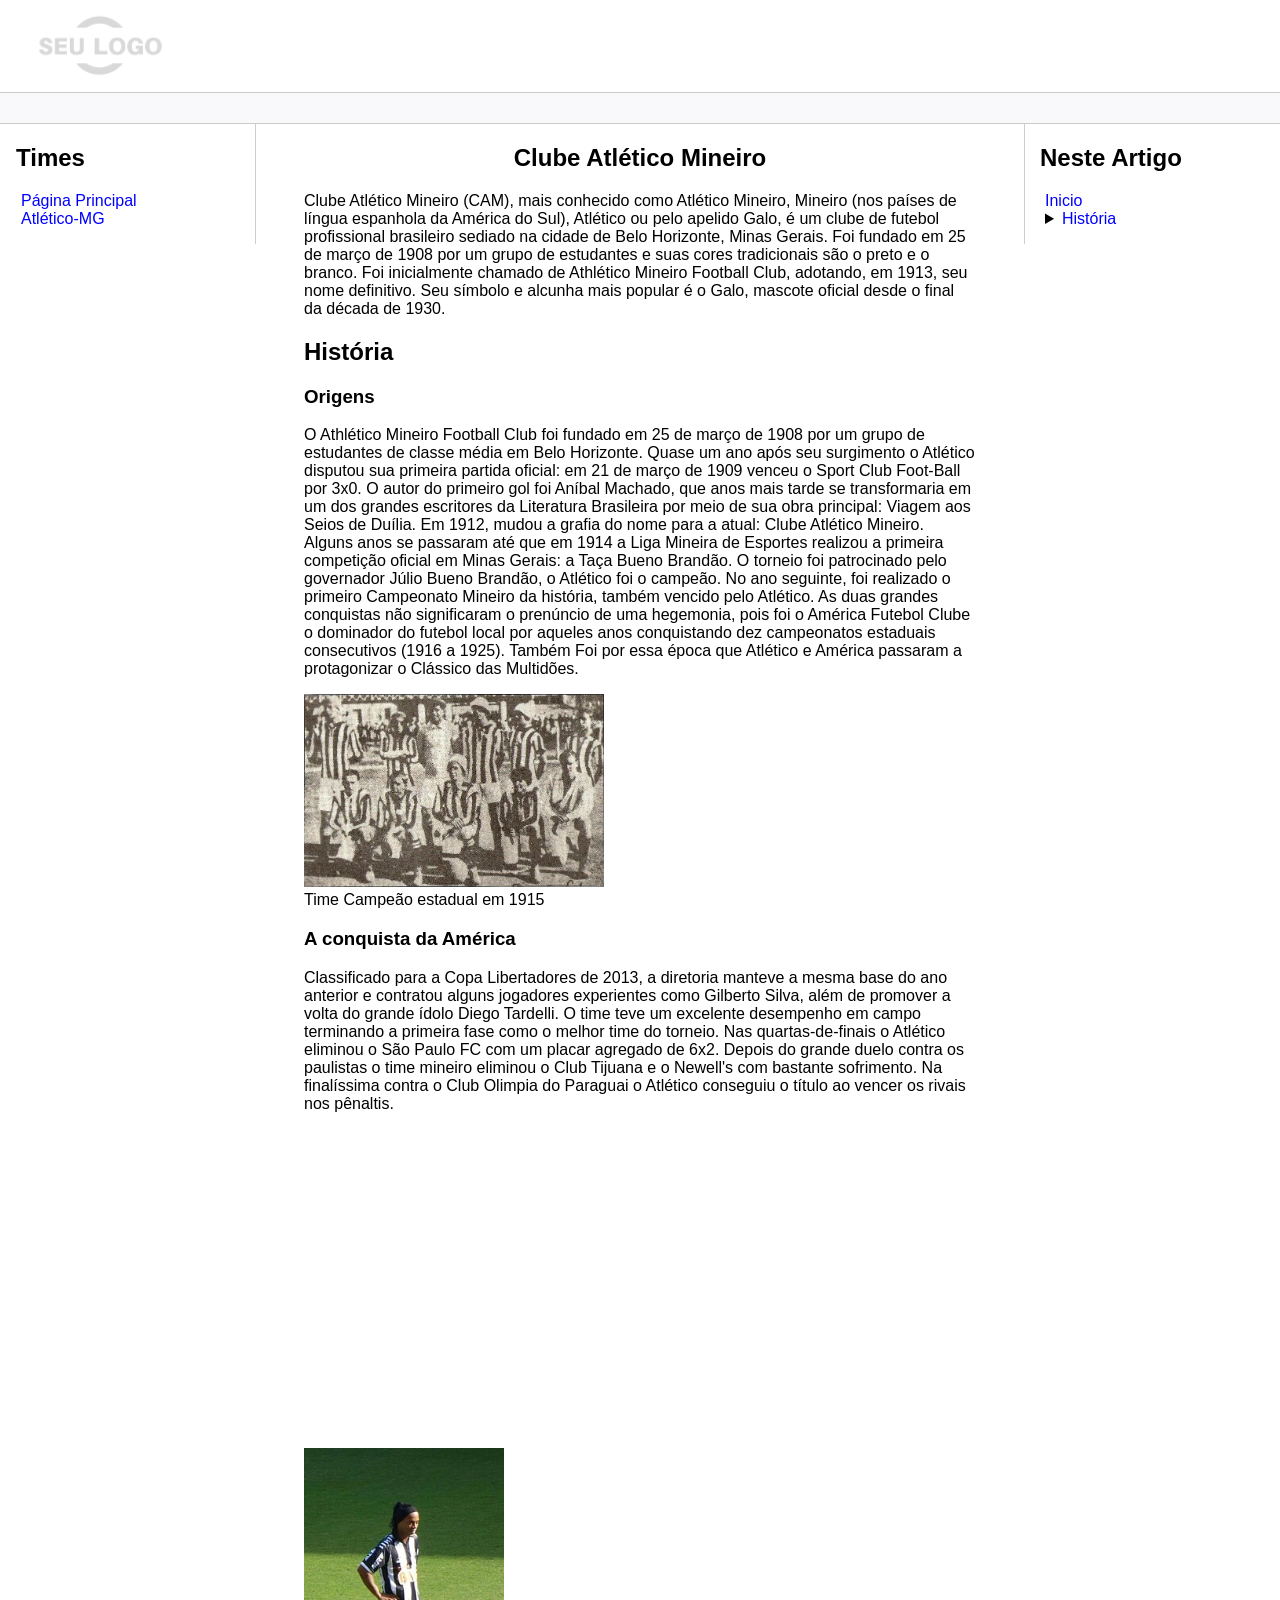
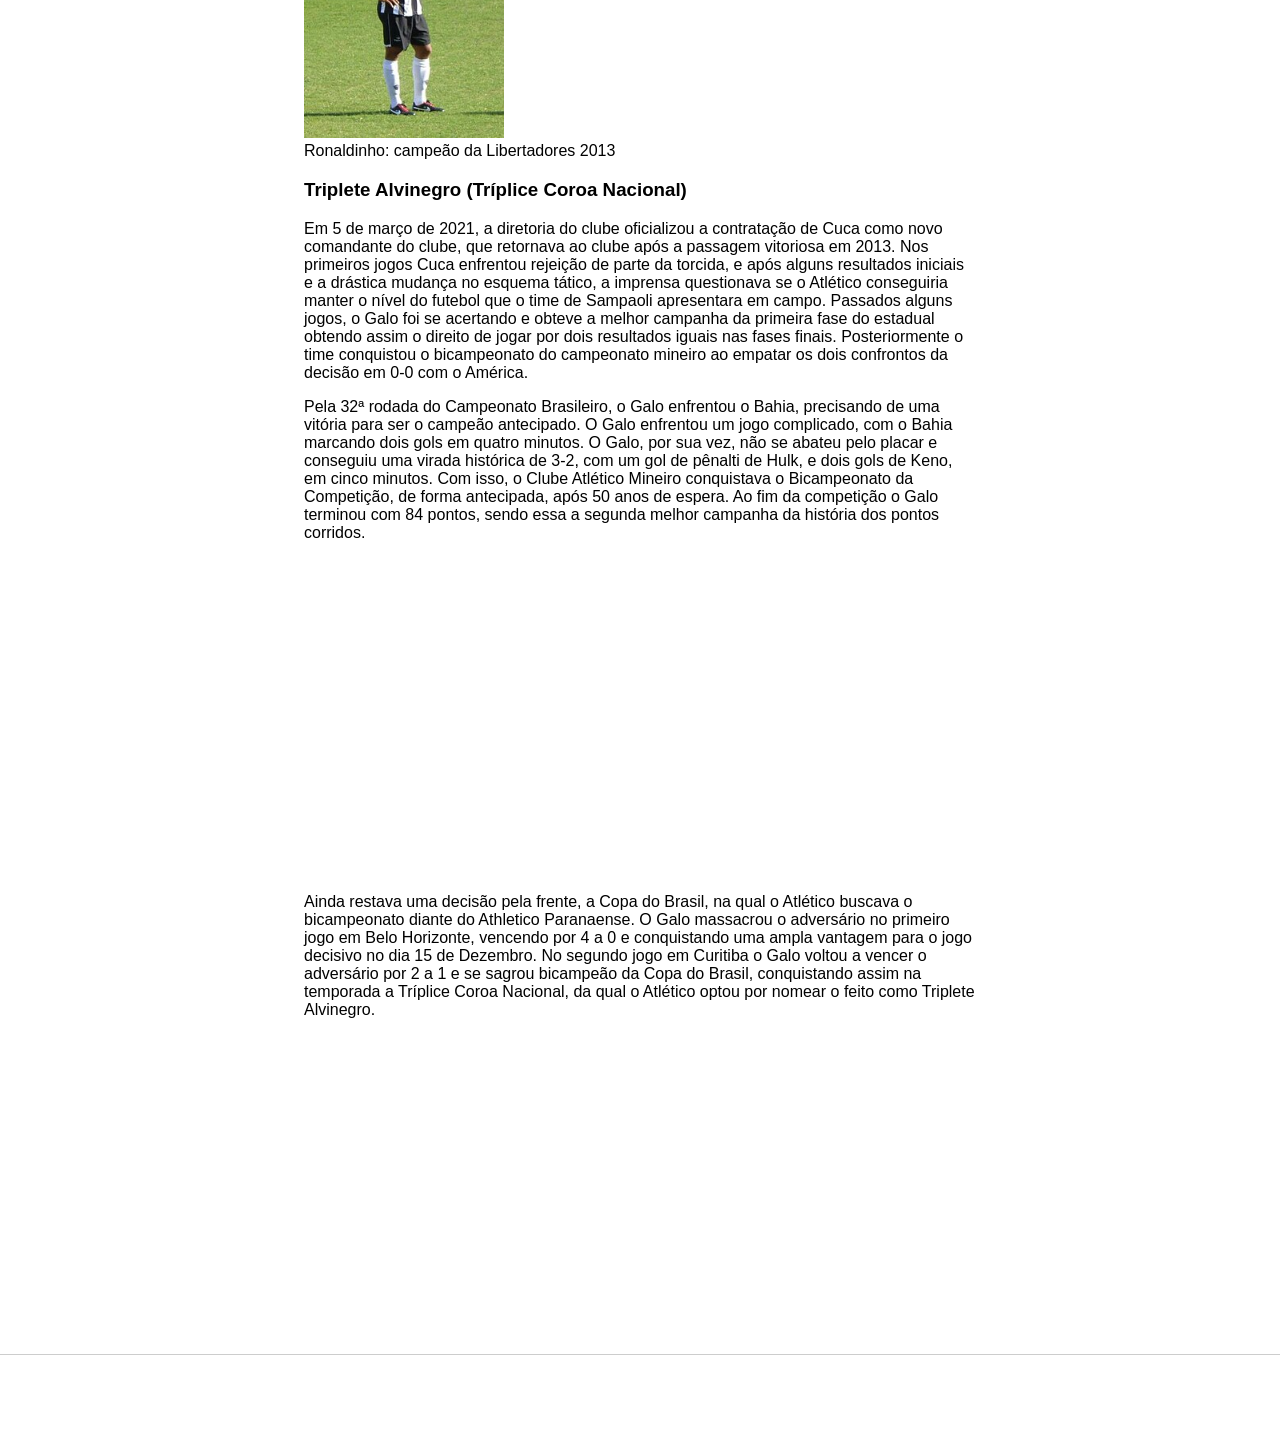
==== atleticcomg.html @ 7e9ac409 "Finalizado Desafio 2" ====
<!DOCTYPE html>
<html lang="pt-br">

<head>
    <meta charset="UTF-8">
    <meta http-equiv="X-UA-Compatible" content="IE=edge">
    <meta name="viewport" content="width=device-width, initial-scale=1.0">
    <title>Página Principal | Brasileirão</title>
    <link rel="stylesheet" href="assets/css/style.css">
</head>

<body>

    <header>
        <div class="logo">
            <img src="assets/images/logo.png" width="200" />
        </div>
    </header>

    <main>
        <div class="bar"></div>

        <section class="content">
            <nav class="sidebar">
                <h2>Times</h2>
                <ul>
                    <li><a href="index.html">Página Principal</a></li>
                    <li><a href="atleticcomg.html">Atlético-MG</a></li>
                </ul>
            </nav>

            <div>
                <h1 id="topico1">Clube Atlético Mineiro</h1>
                <p>Clube Atlético Mineiro (CAM), mais conhecido como Atlético Mineiro, Mineiro (nos países de língua
                    espanhola da América do Sul), Atlético ou pelo apelido Galo, é um clube de futebol profissional
                    brasileiro sediado na cidade de Belo Horizonte, Minas Gerais. Foi fundado em 25 de março de 1908 por
                    um grupo de estudantes e suas cores tradicionais são o preto e o branco. Foi inicialmente chamado de
                    Athlético Mineiro Football Club, adotando, em 1913, seu nome definitivo. Seu símbolo e alcunha mais
                    popular é o Galo, mascote oficial desde o final da década de 1930.</p>

                <h2 id="topico2">História</h2>
                <h3 id="topico2.1">Origens</h3>
                <p>O Athlético Mineiro Football Club foi fundado em 25 de março de 1908 por um grupo de estudantes de
                    classe média em Belo Horizonte. Quase um ano após seu surgimento o Atlético disputou sua primeira
                    partida oficial: em 21 de março de 1909 venceu o Sport Club Foot-Ball por 3x0. O autor do primeiro
                    gol foi Aníbal Machado, que anos mais tarde se transformaria em um dos grandes escritores da
                    Literatura Brasileira por meio de sua obra principal: Viagem aos Seios de Duília. Em 1912, mudou a
                    grafia do nome para a atual: Clube Atlético Mineiro. Alguns anos se passaram até que em 1914 a Liga
                    Mineira de Esportes realizou a primeira competição oficial em Minas Gerais: a Taça Bueno Brandão. O
                    torneio foi patrocinado pelo governador Júlio Bueno Brandão, o Atlético foi o campeão. No ano
                    seguinte, foi realizado o primeiro Campeonato Mineiro da história, também vencido pelo Atlético. As
                    duas grandes conquistas não significaram o prenúncio de uma hegemonia, pois foi o América Futebol
                    Clube o dominador do futebol local por aqueles anos conquistando dez campeonatos estaduais
                    consecutivos (1916 a 1925). Também Foi por essa época que Atlético e América passaram a protagonizar
                    o Clássico das Multidões.</p>
                <picture>
                    <img src="assets/images/Clube_Atletico_Mineiro_-_1915.jpg" alt="Time Campeão estadual em 1915"
                        width="300">
                    <figcaption>Time Campeão estadual em 1915</figcaption>
                </picture>
                <h3 id="topico2.2">A conquista da América</h3>
                <p>Classificado para a Copa Libertadores de 2013, a diretoria manteve a mesma base do ano anterior e
                    contratou alguns jogadores experientes como Gilberto Silva, além de promover a volta do grande ídolo
                    Diego Tardelli. O time teve um excelente desempenho em campo terminando a primeira fase como o
                    melhor time do torneio. Nas quartas-de-finais o Atlético eliminou o São Paulo FC com um placar
                    agregado de 6x2. Depois do grande duelo contra os paulistas o time mineiro eliminou o Club Tijuana e
                    o Newell's com bastante sofrimento. Na finalíssima contra o Club Olimpia do Paraguai o Atlético
                    conseguiu o título ao vencer os rivais nos pênaltis.</p>
                <iframe width="560" height="315" src="https://www.youtube.com/embed/wJ7bE-b0s0E?si=mi2mMUJ-kbGTy0PF"
                    title="YouTube video player" frameborder="0"
                    allow="accelerometer; autoplay; clipboard-write; encrypted-media; gyroscope; picture-in-picture; web-share"
                    referrerpolicy="strict-origin-when-cross-origin" allowfullscreen></iframe><br>
                <picture>
                    <img src="assets/images/Ronaldinho_resize.jpg" alt="Ronaldinho: campeão da Libertadores 2013"
                        width="200">
                    <figcaption>Ronaldinho: campeão da Libertadores 2013</figcaption>
                </picture>
                <h3 id="topico2.3">Triplete Alvinegro (Tríplice Coroa Nacional)</h3>
                <p>Em 5 de março de 2021, a diretoria do clube oficializou a contratação de Cuca como novo comandante do
                    clube, que retornava ao clube após a passagem vitoriosa em 2013. Nos primeiros jogos Cuca enfrentou
                    rejeição de parte da torcida, e após alguns resultados iniciais e a drástica mudança no esquema
                    tático, a imprensa questionava se o Atlético conseguiria manter o nível do futebol que o time de
                    Sampaoli apresentara em campo. Passados alguns jogos, o Galo foi se acertando e obteve a melhor
                    campanha da primeira fase do estadual obtendo assim o direito de jogar por dois resultados iguais
                    nas fases finais. Posteriormente o time conquistou o bicampeonato do campeonato mineiro ao empatar
                    os dois confrontos da decisão em 0-0 com o América.</p>
                <p>Pela 32ª rodada do Campeonato Brasileiro, o Galo enfrentou o Bahia, precisando de uma vitória para
                    ser o campeão antecipado. O Galo enfrentou um jogo complicado, com o Bahia marcando dois gols em
                    quatro minutos. O Galo, por sua vez, não se abateu pelo placar e conseguiu uma virada histórica de
                    3-2, com um gol de pênalti de Hulk, e dois gols de Keno, em cinco minutos. Com isso, o Clube
                    Atlético Mineiro conquistava o Bicampeonato da Competição, de forma antecipada, após 50 anos de
                    espera. Ao fim da competição o Galo terminou com 84 pontos, sendo essa a segunda melhor campanha da
                    história dos pontos corridos.</p>
                <iframe width="560" height="315" src="https://www.youtube.com/embed/ktzVlxaKGT8?si=QYaUaPdJTO6rr8IR"
                    title="YouTube video player" frameborder="0"
                    allow="accelerometer; autoplay; clipboard-write; encrypted-media; gyroscope; picture-in-picture; web-share"
                    referrerpolicy="strict-origin-when-cross-origin" allowfullscreen></iframe>
                <p>Ainda restava uma decisão pela frente, a Copa do Brasil, na qual o Atlético buscava o bicampeonato
                    diante do Athletico Paranaense. O Galo massacrou o adversário no primeiro jogo em Belo Horizonte,
                    vencendo por 4 a 0 e conquistando uma ampla vantagem para o jogo decisivo no dia 15 de Dezembro. No
                    segundo jogo em Curitiba o Galo voltou a vencer o adversário por 2 a 1 e se sagrou bicampeão da Copa
                    do Brasil, conquistando assim na temporada a Tríplice Coroa Nacional, da qual o Atlético optou por
                    nomear o feito como Triplete Alvinegro.</p>
                <iframe width="560" height="315" src="https://www.youtube.com/embed/ahNj5Dud7-g?si=6BFQ9zAHKZkJ9D9Q"
                    title="YouTube video player" frameborder="0"
                    allow="accelerometer; autoplay; clipboard-write; encrypted-media; gyroscope; picture-in-picture; web-share"
                    referrerpolicy="strict-origin-when-cross-origin" allowfullscreen></iframe>
            </div>

            <nav class="anchors">
                <h2>Neste Artigo</h2>
                <ul>
                    <li><a href="#topico1">Inicio</a></li>
                    <details>
                        <summary><a href="#topico2">História</a></summary>
                        <li><a href="#topico2.1">Origens</a></li>
                        <li><a href="#topico2.2">A conquista da América</a></li>
                        <li><a href="#topico2.3">Triplete Alvinegro (Tríplice Coroa Nacional)</a></li>
                    </details>
                </ul>
            </nav>

        </section>
    </main>

    <footer>

    </footer>
</body>

</html>
---- assets/css/style.css ----
body,
html {
    margin: 0;
    padding: 0;
    font-family: 'Segoe UI', Tahoma, Geneva, Verdana, sans-serif;
}

h1 {
    text-align: center;
}

ul {
    list-style: none;
    padding-left: 5px;
}

a {
    color: blue;
    text-decoration: none;
}

.bar {
    background-color: #f9f9fb;
    padding: 15px;
    border-top: solid 1px #cdcdcd;
    border-bottom: solid 1px #cdcdcd;
}

.content {
    max-width: 1440px;
    margin: auto;
    grid-gap: 3rem;
    display: grid;
    gap: 3rem;
    grid-template-areas: "sidebar main anchors";
    grid-template-columns: minmax(0, 15rem) minmax(0, 2.5fr) minmax(0, 15rem);
    padding-left: 1rem;
    padding-right: 1rem;
}

footer {
    min-height: 100px;
    border-top: solid 1px #cdcdcd;
}

.anchors {
    position: sticky;
    top: 20px;
    height: fit-content;
    border-left: solid 1px #cdcdcd;
    padding-left: 15px;
}

.sidebar {
    position: sticky;
    top: 20px;
    height: fit-content;
    border-right: solid 1px #cdcdcd;
}

figure {
    text-align: center;
}
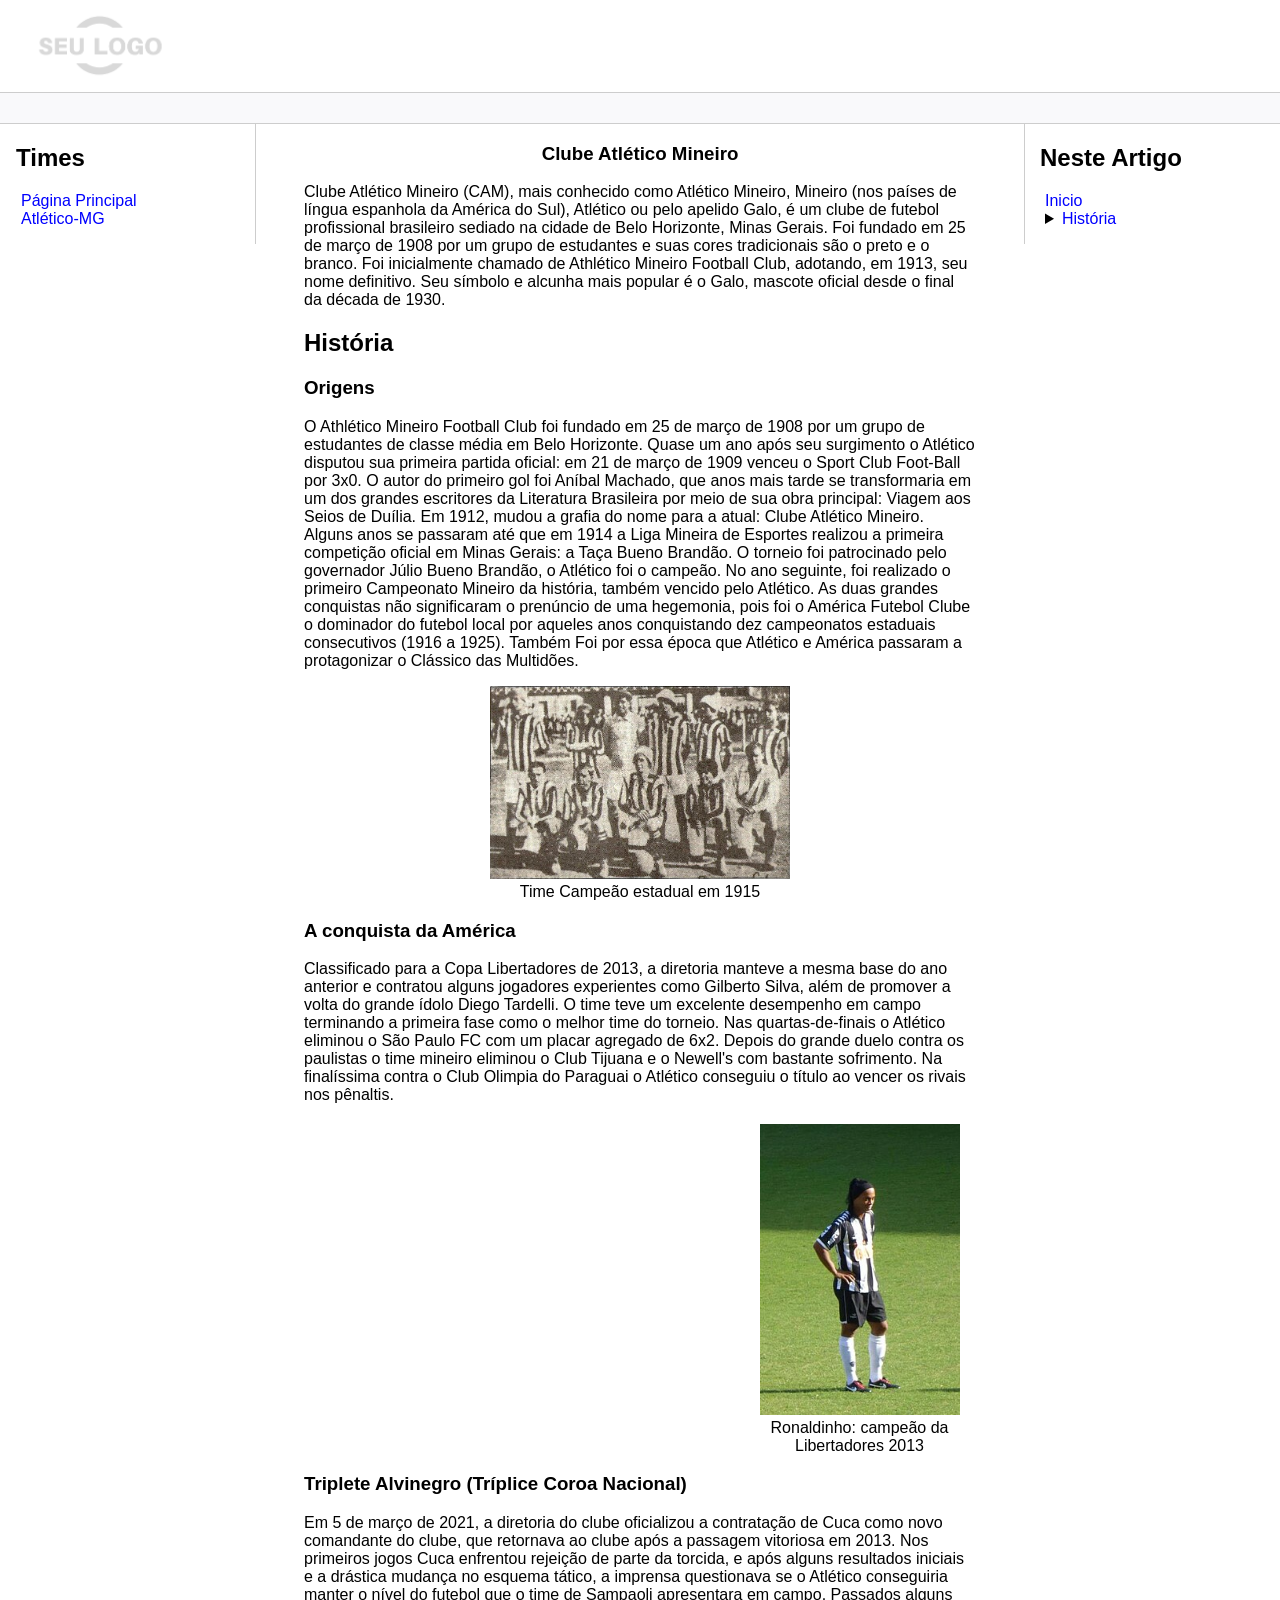
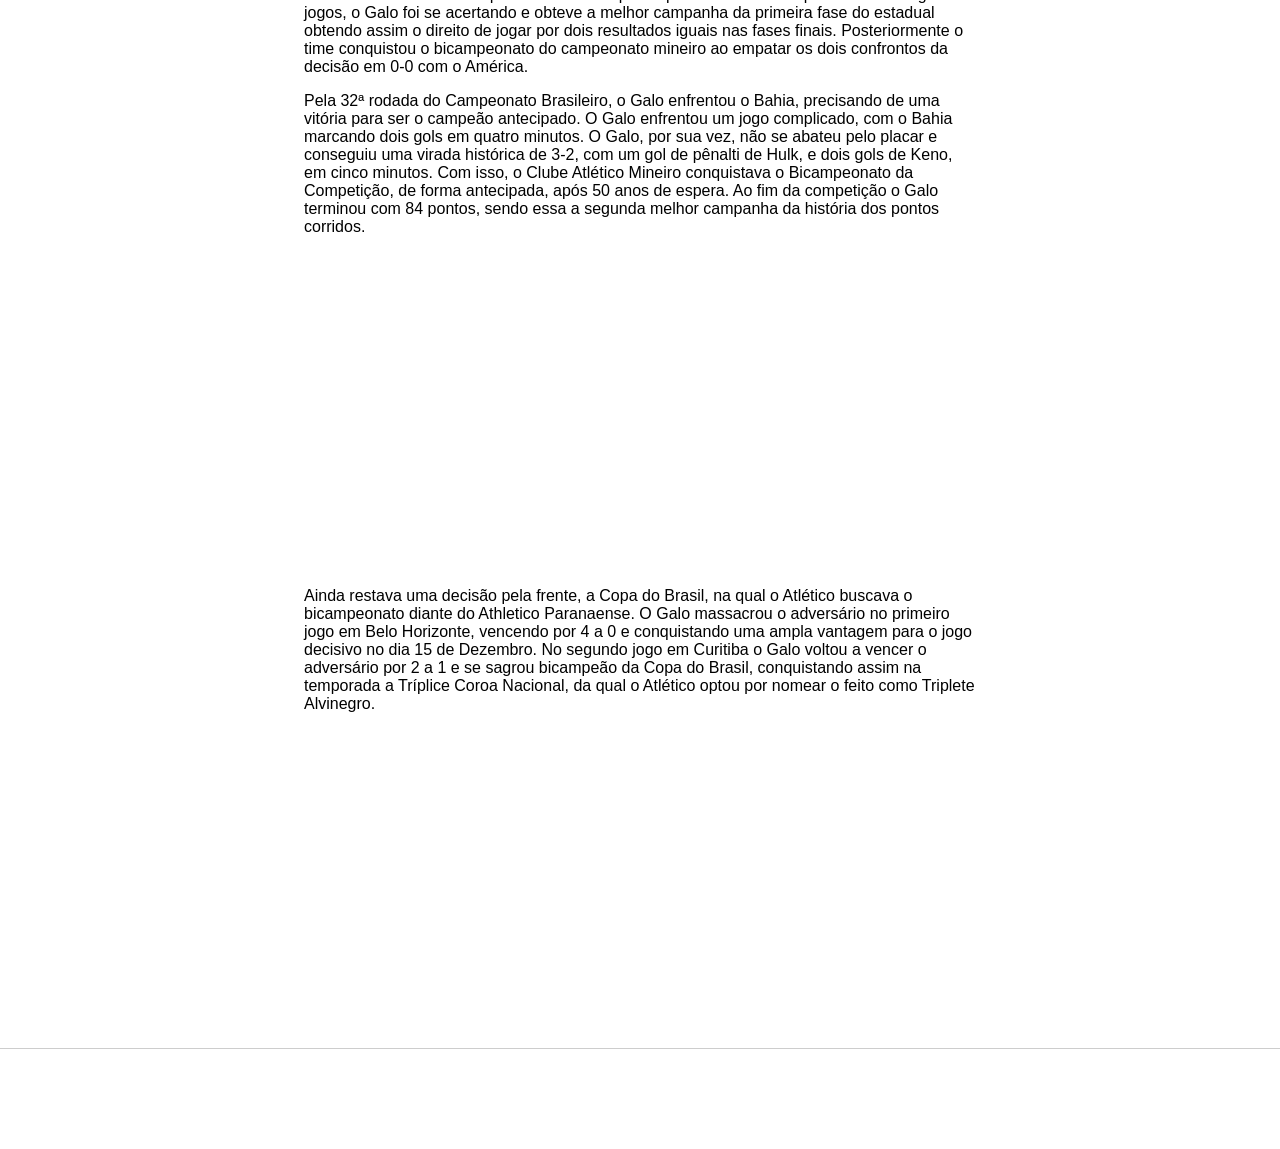
==== commit 76a293a4: "Finalizado Desafio 2" ====
--- a/atleticcomg.html
+++ b/atleticcomg.html
@@ -29,7 +29,7 @@
                 </ul>
             </nav>
 
-            <div>
+            <article>
                 <h1 id="topico1">Clube Atlético Mineiro</h1>
                 <p>Clube Atlético Mineiro (CAM), mais conhecido como Atlético Mineiro, Mineiro (nos países de língua
                     espanhola da América do Sul), Atlético ou pelo apelido Galo, é um clube de futebol profissional
@@ -53,11 +53,11 @@
                     Clube o dominador do futebol local por aqueles anos conquistando dez campeonatos estaduais
                     consecutivos (1916 a 1925). Também Foi por essa época que Atlético e América passaram a protagonizar
                     o Clássico das Multidões.</p>
-                <picture>
+                <figure>
                     <img src="assets/images/Clube_Atletico_Mineiro_-_1915.jpg" alt="Time Campeão estadual em 1915"
                         width="300">
                     <figcaption>Time Campeão estadual em 1915</figcaption>
-                </picture>
+                </figure>
                 <h3 id="topico2.2">A conquista da América</h3>
                 <p>Classificado para a Copa Libertadores de 2013, a diretoria manteve a mesma base do ano anterior e
                     contratou alguns jogadores experientes como Gilberto Silva, além de promover a volta do grande ídolo
@@ -66,15 +66,18 @@
                     agregado de 6x2. Depois do grande duelo contra os paulistas o time mineiro eliminou o Club Tijuana e
                     o Newell's com bastante sofrimento. Na finalíssima contra o Club Olimpia do Paraguai o Atlético
                     conseguiu o título ao vencer os rivais nos pênaltis.</p>
-                <iframe width="560" height="315" src="https://www.youtube.com/embed/wJ7bE-b0s0E?si=mi2mMUJ-kbGTy0PF"
-                    title="YouTube video player" frameborder="0"
-                    allow="accelerometer; autoplay; clipboard-write; encrypted-media; gyroscope; picture-in-picture; web-share"
-                    referrerpolicy="strict-origin-when-cross-origin" allowfullscreen></iframe><br>
-                <picture>
-                    <img src="assets/images/Ronaldinho_resize.jpg" alt="Ronaldinho: campeão da Libertadores 2013"
-                        width="200">
-                    <figcaption>Ronaldinho: campeão da Libertadores 2013</figcaption>
-                </picture>
+                <div class="alinhamento-video">
+                    <iframe width="560" height="315" src="https://www.youtube.com/embed/wJ7bE-b0s0E?si=mi2mMUJ-kbGTy0PF"
+                        title="YouTube video player" frameborder="0"
+                        allow="accelerometer; autoplay; clipboard-write; encrypted-media; gyroscope; picture-in-picture; web-share"
+                        referrerpolicy="strict-origin-when-cross-origin" allowfullscreen></iframe>
+
+                    <figure>
+                        <img src="assets/images/Ronaldinho_resize.jpg" alt="Ronaldinho: campeão da Libertadores 2013"
+                            width="200">
+                        <figcaption>Ronaldinho: campeão da Libertadores 2013</figcaption>
+                    </figure>
+                </div>
                 <h3 id="topico2.3">Triplete Alvinegro (Tríplice Coroa Nacional)</h3>
                 <p>Em 5 de março de 2021, a diretoria do clube oficializou a contratação de Cuca como novo comandante do
                     clube, que retornava ao clube após a passagem vitoriosa em 2013. Nos primeiros jogos Cuca enfrentou
@@ -105,7 +108,7 @@
                     title="YouTube video player" frameborder="0"
                     allow="accelerometer; autoplay; clipboard-write; encrypted-media; gyroscope; picture-in-picture; web-share"
                     referrerpolicy="strict-origin-when-cross-origin" allowfullscreen></iframe>
-            </div>
+            </article>
 
             <nav class="anchors">
                 <h2>Neste Artigo</h2>
--- a/assets/css/style.css
+++ b/assets/css/style.css
@@ -43,6 +43,18 @@
     border-top: solid 1px #cdcdcd;
 }
 
+.alinhamento-video {
+    display: flex;
+    flex-direction: row;
+    gap: 20px;
+    align-items: flex-start;
+    margin-top: 20px;
+}
+
+.alinhamento-video figure {
+    margin: 0;
+}
+
 .anchors {
     position: sticky;
     top: 20px;
